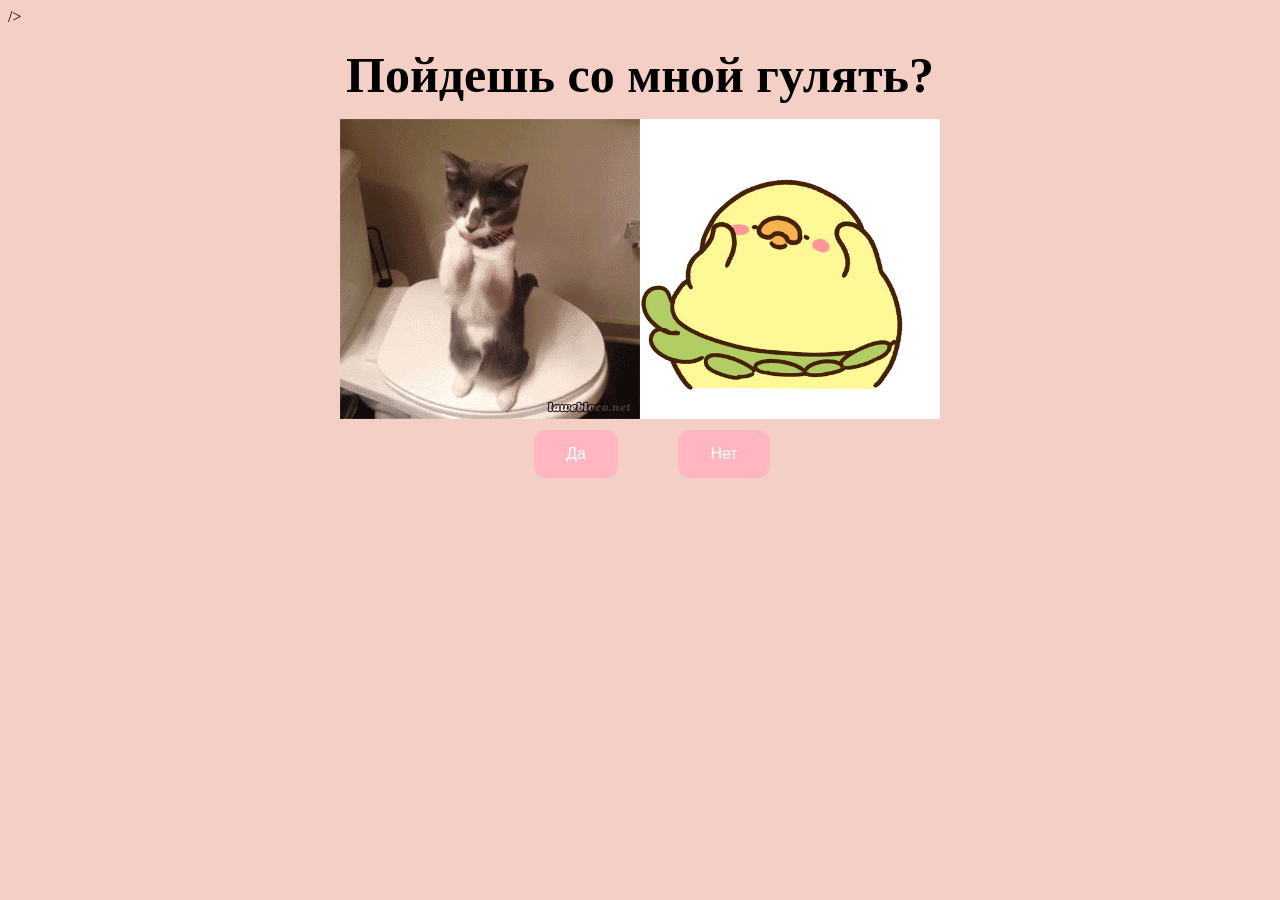
==== index.html @ 18166b97 "Update and rename Birthday.html to index.html" ====
<!DOCTYPE html>
<html lang="en-IN" dir="ltr">
  <head>
    <title>Пойдешь со мной гулять?</title>
    <meta charset="utf-8" />
    <meta name="author" content="SidPro" />
    <meta name="viewport" content="width=device-width,initial-scale=1.0" />
    />
    <link rel="stylesheet" href="./birthday.css" />

    <meta name="msapplication-TileColor" content="#ffffff" />
    <meta
      name="msapplication-TileImage"
      content="image/icons/favicon-144x144.png"
    />
    <meta name="msapplication-config" content="image/icons/browserconfig.xml" />
    <link rel="manifest" href="image/icons/manifest.json" />
    <!-- Global site tag (gtag.js) - Google Analytics -->
    <script
      async
      src="https://www.googletagmanager.com/gtag/js?id=G-3EWCZHDCG9"
    ></script>
    <script>
      window.dataLayer = window.dataLayer || [];
      function gtag() {
        dataLayer.push(arguments);
      }
      gtag("js", new Date());

      gtag("config", "G-3EWCZHDCG9");
    </script>
  </head>
  <body>
    <div id="ask" class="container">
      <div>
        <h1 class="header_text">Пойдешь со мной гулять?</h1>
      </div>
      <div class="gif_container">
        <img src="image/CEdG.gif" alt="Cute animated illustration" />
        <img
          class="animated-gif"
          src="image/giphy-2021-gifs-and-clips-animation-itsnicethat-02.gif"
          alt="Cute animated illustration"
        />
      </div>
      <div class="buttons">
        <button class="btn" id="yesButton" onclick="nextPage()">Да</button>
        <button
          class="btn"
          id="noButton"
          onmouseover="moveButton()"
          onclick="moveButton()"
        >
          Нет
        </button>
      </div>
      <video id="novideo" width="0" height="0" controls>
        <source src="image/SadMoment.mp4" type="video/mp4" />
      </video>
    </div>
    <div id="ans" class="container">
      <div>
        <h1 class="header_text">Йеееее!!!</h1>
      </div>
      <div class="gif_container">
        <img
          src="image/dawg-skull-emoji.gif"
          alt="Cute animated illustration"
        />
        <img src="image/icegif-144.gif" alt="Cute animated illustration" />
      </div>

      <div>
        <h3 class="park">
          Напиши дату, когда ты будешь свободна, я могу 12 мая, как раз шикарная
          погодааа. Ты и так постоянно далеко ездишь, так что теперь моя
          очередь. Недалеко от тебя находится Президентский парк, можно туда.
          Чуть пройти и будет "Эйфелева Башня" размером с 2 этажку :D Еще есть
          прекрасный корейский сад рядом
        </h3>
      </div>
      <div class="gif_container qrimage">
        <h1 class="header_text">Автор и кому это адресовано</h1>
        <div class="image-row">
          <img
            src="image/WhatsApp Image 2024-05-07 at 11.25.35.jpeg"
            onclick="window.open('https://www.instagram.com/sanzh484?igsh=cTFmaGg3bGdwOGpn&utm_source=qr')"
            alt="Insta Profile QR code"
          />
          <img
            src="image/WhatsApp Image 2024-05-07 at 11.59.41.jpeg"
            onclick="window.open('https://www.instagram.com/ade_alina?igsh=cGZnemhpcnE1MGlw')"
            alt="Insta Profile QR code"
          />
        </div>
      </div>
      <video id="ansvideo" width="0" height="0" controls>
        <source src="image/RIZZ SOUND EFFECT.mp4" type="video/mp4" />
      </video>
    </div>
  </body>
  <script>
    var debounce = function (fn, t = 1000) {
      let timer;
      return function (...args) {
        clearTimeout(timer);
        timer = setTimeout(() => fn(...args), t);
      };
    };

    function playAudio() {
      document.getElementById("novideo").play();
    }

    function nextPage() {
      //window.location.href = "yes.html";
      document.getElementById("ans").style.display = "block";
      document.getElementById("ask").style.display = "none";
      document.getElementById("novideo").pause();
      document.getElementById("ansvideo").play();
    }

    function moveButton() {
      var x =
        Math.random() *
        (window.innerWidth - document.getElementById("noButton").offsetWidth);
      var y =
        Math.random() *
        (window.innerHeight - document.getElementById("noButton").offsetHeight);
      document.getElementById("noButton").style.left = `${x}px`;
      document.getElementById("noButton").style.top = `${y}px`;
      playAudio();
    }
  </script>
</html>
---- birthday.css ----
body {
  height: 90vh;
  background-color: #f3cfc6;
}

#ans {
  display: none;
}

#ansvideo {
  visibility: hidden;
}

#novideo {
  visibility: hidden;
}

#noButton {
  position: absolute;
  margin-left: 150px;
  transition: 0.5s;
}

#yesButton {
  position: absolute;
  margin-right: 150px;
}

.header_text {
  font-family: "Nunito";
  font-size: 50px;
  font-weight: bold;
  color: black;
  text-align: center;
  margin-top: 20px;
  margin-bottom: 0px;
}

.text {
  font-family: "Nunito";
  font-size: 25px;
  font-weight: bold;
  color: white;
  text-align: center;
  margin-top: 20px;
  margin-bottom: 0px;
}

.buttons {
  display: flex;
  flex-direction: row;
  justify-content: center;
  align-items: center;
  margin-top: 20px;
  margin-left: 20px;
}

.btn {
  background-color: #ffb6c1;
  color: white;
  padding: 15px 32px;
  text-align: center;
  display: inline-block;
  font-size: 16px;
  margin: 4px 2px;
  cursor: pointer;
  border: none;
  border-radius: 12px;
  transition: background-color 0.3s ease;
}

.btn:hover {
  background-color: #ff8e9f;
}

.gif_container {
  display: flex;
  justify-content: center;
  align-items: center;
}

.qrimage {
  display: block;
  margin-left: auto;
  margin-right: auto;
  max-width: 350px;
  height: auto;
}

img {
  max-width: 100%;
  height: auto;
  cursor: pointer;
}

img.animated-gif {
  width: 300px;
  height: auto;
}

.image-row {
  display: flex;
  justify-content: space-between;
  justify-content: center;
}

@media only screen and (max-width: 600px) {
  .header_text {
    color: black;
    font-size: 40px;
  }
  .qrimage {
    max-width: 50%;
    padding-left: 25%;
  }
  .gif_container {
    margin-left: 0;
    height: auto;
    width: auto;
  }
}

.gif_container {
  height: 330px;
}

.park {
  text-align: center;
  margin: auto;
}
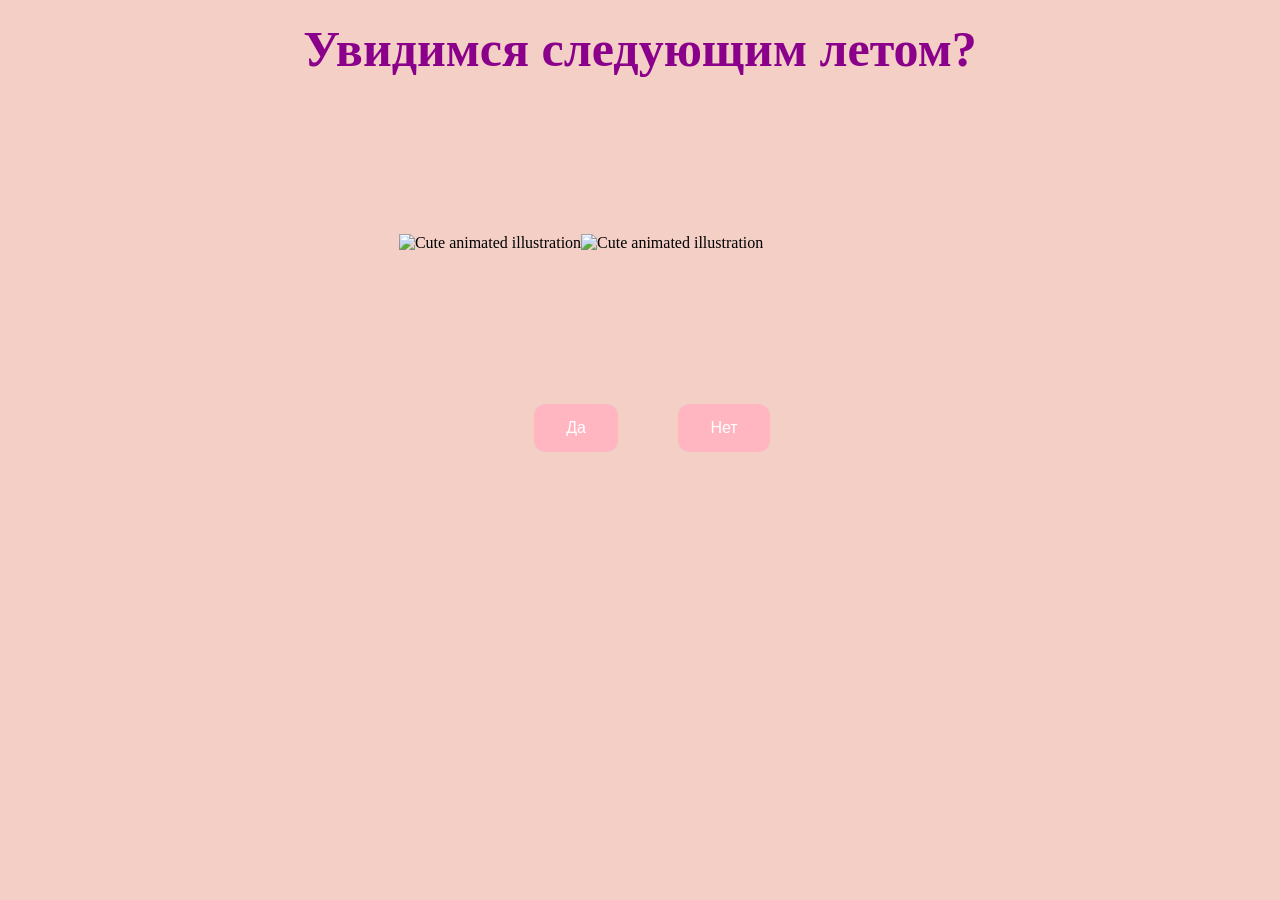
==== commit ae90e73b: "index.html" ====
--- a/index.html
+++ b/index.html
@@ -1,12 +1,11 @@
 <!DOCTYPE html>
 <html lang="en-IN" dir="ltr">
   <head>
-    <title>Пойдешь со мной гулять?</title>
+    <title>Увидимся следующим летом?</title>
     <meta charset="utf-8" />
     <meta name="author" content="SidPro" />
     <meta name="viewport" content="width=device-width,initial-scale=1.0" />
-    />
-    <link rel="stylesheet" href="./birthday.css" />
+    <link rel="stylesheet" href="./index.css" />
 
     <meta name="msapplication-TileColor" content="#ffffff" />
     <meta
@@ -33,13 +32,13 @@
   <body>
     <div id="ask" class="container">
       <div>
-        <h1 class="header_text">Пойдешь со мной гулять?</h1>
+        <h1 class="header_text">Увидимся следующим летом?</h1>
       </div>
       <div class="gif_container">
-        <img src="image/CEdG.gif" alt="Cute animated illustration" />
+        <img src="image/Без названия.gif" alt="Cute animated illustration" />
         <img
           class="animated-gif"
-          src="image/giphy-2021-gifs-and-clips-animation-itsnicethat-02.gif"
+          src="image/881d3a515c357d1faca88467019fd3ce.gif"
           alt="Cute animated illustration"
         />
       </div>
@@ -54,23 +53,24 @@
           Нет
         </button>
       </div>
-      <video id="novideo" width="0" height="0" controls>
+      <!-- <video id="novideo" width="0" height="0" controls>
         <source src="image/SadMoment.mp4" type="video/mp4" />
-      </video>
+      </video> -->
     </div>
     <div id="ans" class="container">
       <div>
         <h1 class="header_text">Йеееее!!!</h1>
       </div>
       <div class="gif_container">
-        <img
+        <!-- <img
           src="image/dawg-skull-emoji.gif"
           alt="Cute animated illustration"
         />
-        <img src="image/icegif-144.gif" alt="Cute animated illustration" />
+        <img src="image/icegif-144.gif" alt="Cute animated illustration" /> -->
+        <video src="image/RIZZ SOUND EFFECT.mp4" controls></video>
       </div>
 
-      <div>
+      <!-- <div>
         <h3 class="park">
           Напиши дату, когда ты будешь свободна, я могу 12 мая, как раз шикарная
           погодааа. Ты и так постоянно далеко ездишь, так что теперь моя
@@ -78,18 +78,18 @@
           Чуть пройти и будет "Эйфелева Башня" размером с 2 этажку :D Еще есть
           прекрасный корейский сад рядом
         </h3>
-      </div>
+      </div> -->
       <div class="gif_container qrimage">
-        <h1 class="header_text">Автор и кому это адресовано</h1>
+        <h1 class="header_text">Кому адресовано</h1>
         <div class="image-row">
           <img
-            src="image/WhatsApp Image 2024-05-07 at 11.25.35.jpeg"
-            onclick="window.open('https://www.instagram.com/sanzh484?igsh=cTFmaGg3bGdwOGpn&utm_source=qr')"
+            src="image/WhatsApp Image 2024-07-26 at 13.49.32.jpeg"
+            onclick="window.open('https://www.instagram.com/k_ryptos?igsh=MXdoOXBxNnRubmI0aA==')"
             alt="Insta Profile QR code"
           />
           <img
-            src="image/WhatsApp Image 2024-05-07 at 11.59.41.jpeg"
-            onclick="window.open('https://www.instagram.com/ade_alina?igsh=cGZnemhpcnE1MGlw')"
+            src="image/WhatsApp Image 2024-07-26 at 13.51.32.jpeg"
+            onclick="window.open('https://www.instagram.com/_.souya?igsh=a3NiZ2t1OWg5cjcy')"
             alt="Insta Profile QR code"
           />
         </div>
--- a/index.css
+++ b/index.css
@@ -0,0 +1,130 @@
+body {
+  height: 90vh;
+  background-color: #f3cfc6;
+}
+
+#ans {
+  display: none;
+}
+
+#ansvideo {
+  visibility: hidden;
+}
+
+#novideo {
+  visibility: hidden;
+}
+
+#noButton {
+  position: absolute;
+  margin-left: 150px;
+  transition: 0.5s;
+}
+
+#yesButton {
+  position: absolute;
+  margin-right: 150px;
+}
+
+.header_text {
+  font-family: "Nunito";
+  font-size: 50px;
+  font-weight: bold;
+  color: 	#8B008B;
+  text-align: center;
+  margin-top: 20px;
+  margin-bottom: 0px;
+}
+
+.text {
+  font-family: "Nunito";
+  font-size: 25px;
+  font-weight: bold;
+  color: white;
+  text-align: center;
+  margin-top: 20px;
+  margin-bottom: 0px;
+}
+
+.buttons {
+  display: flex;
+  flex-direction: row;
+  justify-content: center;
+  align-items: center;
+  margin-top: 20px;
+  margin-left: 20px;
+}
+
+.btn {
+  background-color: #ffb6c1;
+  color: white;
+  padding: 15px 32px;
+  text-align: center;
+  display: inline-block;
+  font-size: 16px;
+  margin: 4px 2px;
+  cursor: pointer;
+  border: none;
+  border-radius: 12px;
+  transition: background-color 0.3s ease;
+}
+
+.btn:hover {
+  background-color: #ff8e9f;
+}
+
+.gif_container {
+  display: flex;
+  justify-content: center;
+  align-items: center;
+}
+
+.qrimage {
+  display: block;
+  margin-left: auto;
+  margin-right: auto;
+  max-width: 350px;
+  height: auto;
+}
+
+img {
+  max-width: 100%;
+  height: auto;
+  cursor: pointer;
+}
+
+img.animated-gif {
+  width: 300px;
+  height: auto;
+}
+
+.image-row {
+  display: flex;
+  justify-content: space-between;
+  justify-content: center;
+}
+
+@media only screen and (max-width: 600px) {
+  .header_text {
+    color: black;
+    font-size: 40px;
+  }
+  .qrimage {
+    max-width: 50%;
+    padding-left: 25%;
+  }
+  .gif_container {
+    margin-left: 0;
+    height: auto;
+    width: auto;
+  }
+}
+
+.gif_container {
+  height: 330px;
+}
+
+.park {
+  text-align: center;
+  margin: auto;
+}
